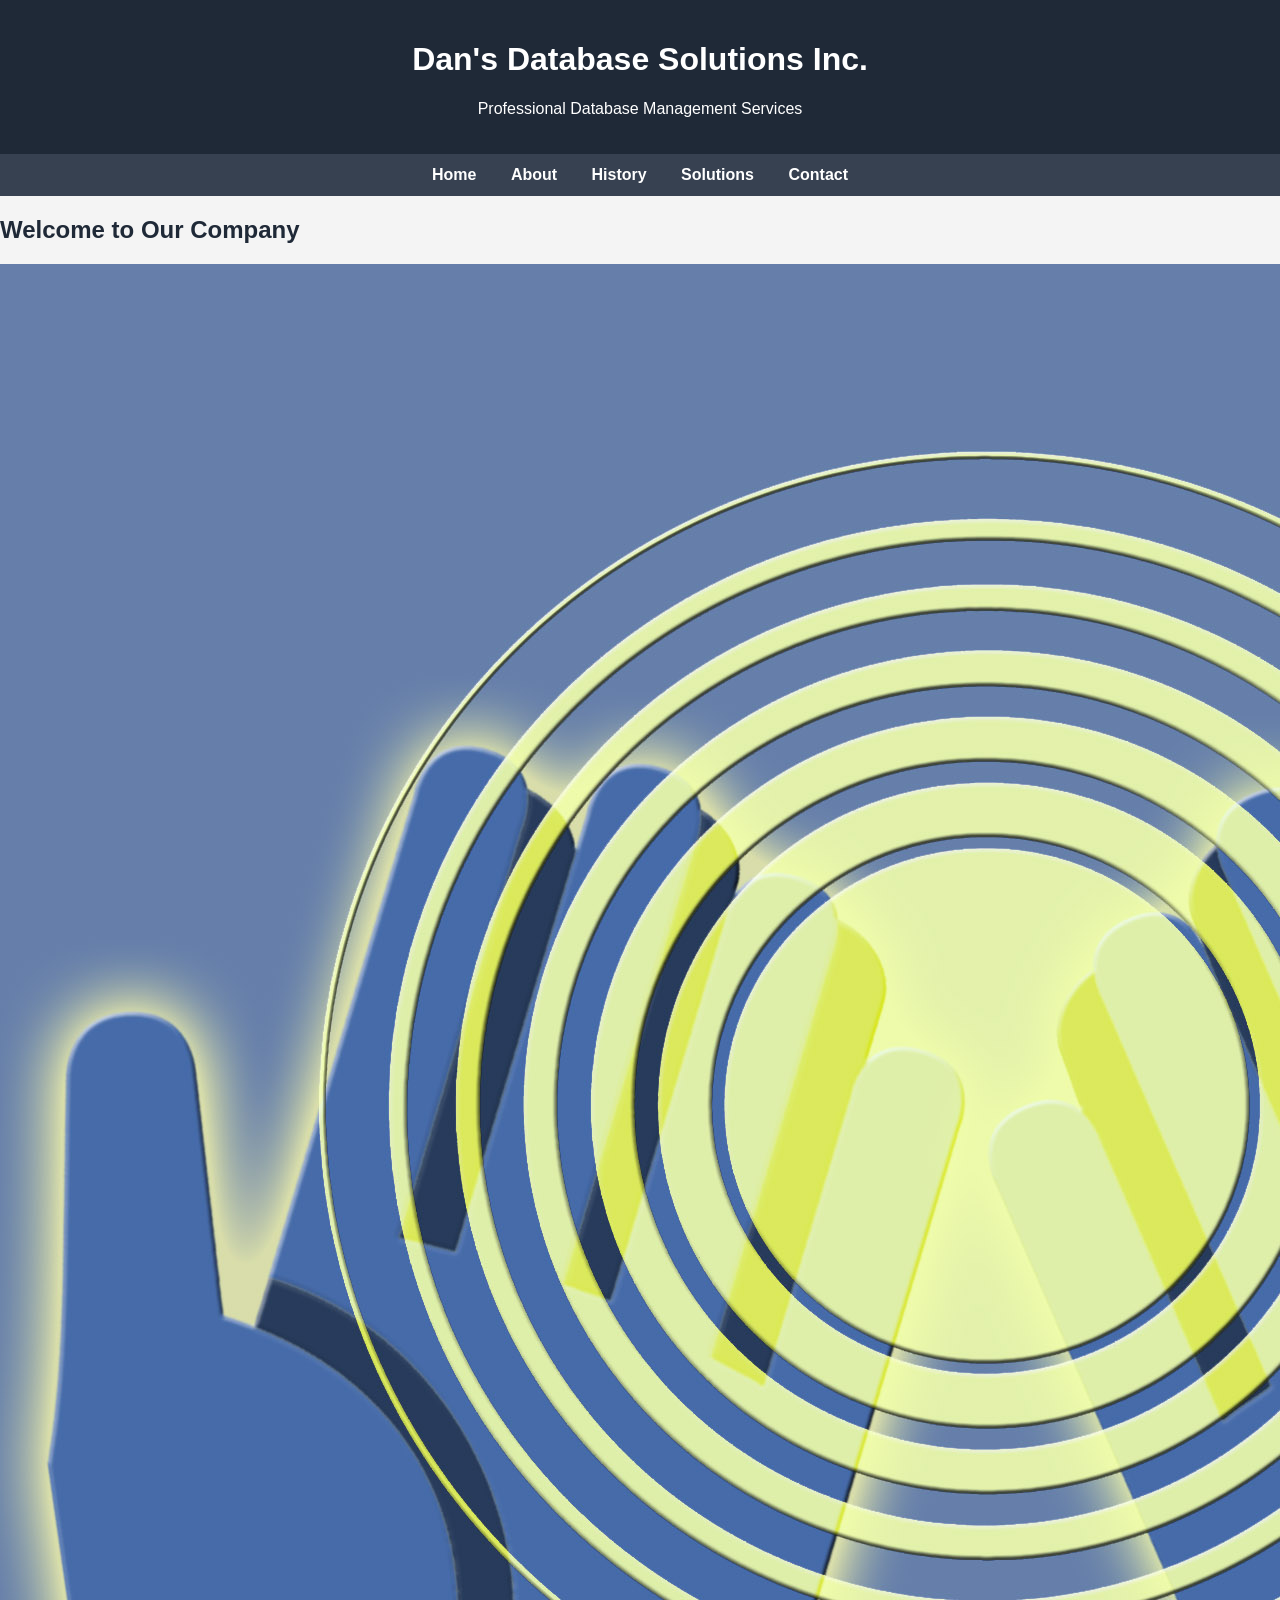
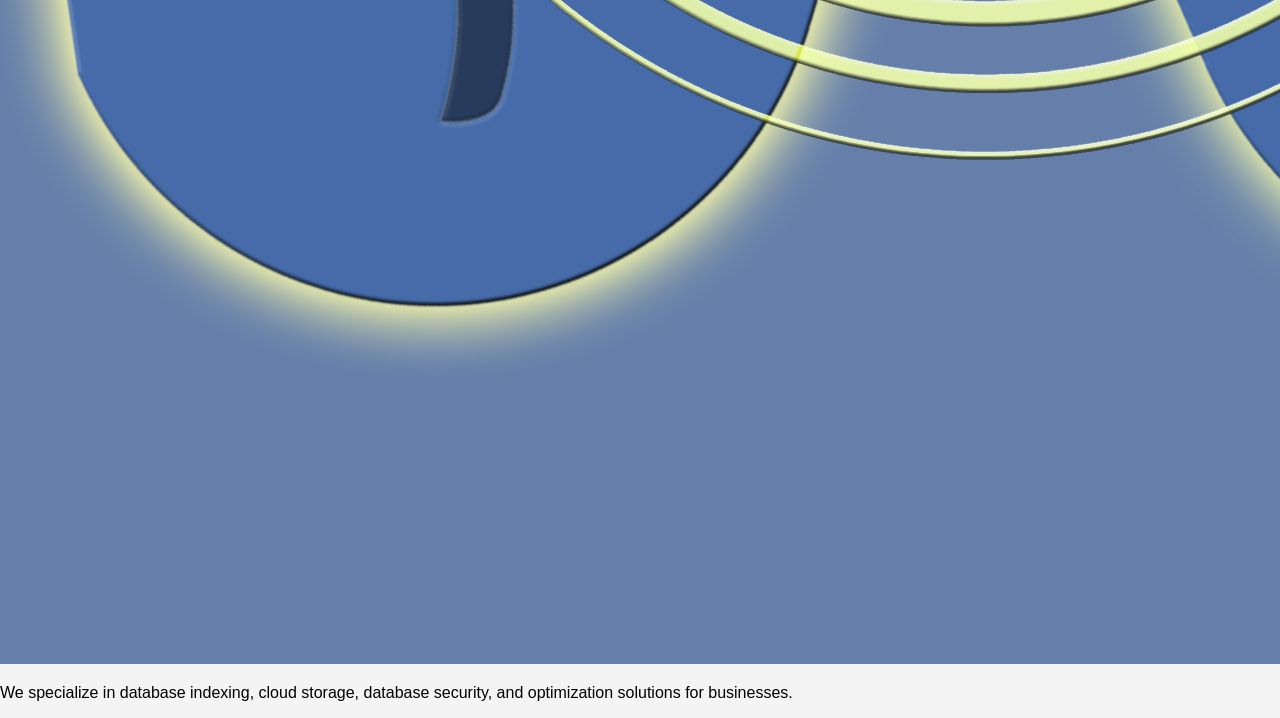
==== index.html @ 824fc8aa "Update index.html" ====
<!DOCTYPE html>
<html lang="en">
<head>
  <meta charset="UTF-8" />
  <meta name="viewport" content="width=device-width, initial-scale=1.0" />
  <title>Dan's Database Solutions</title>
   <link rel="shortcut icon" type="image/x-icon" href="assets/favicon.ico">
   <link rel="stylesheet" href="assets/styles.css">
</head>

<body>

<header>
  <h1>Dan's Database Solutions Inc.</h1>
  <p>Professional Database Management Services</p>
</header>

<nav>
  <a href="index.html">Home</a>
  <a href="about.html">About</a>
  <a href="history.html">History</a>
  <a href="solutions.html">Solutions</a>
  <a href="contact.html">Contact</a>
</nav>

<div class="main">
  <h2>Welcome to Our Company</h2>

  <img src="assets/school website logo.jpg" alt="logo">

  <p>We specialize in database indexing, cloud storage, database security, and optimization solutions for businesses.</p>
</div>

</body>
</html>
---- assets/styles.css ----
body{
      font-family: Arial;
      background: #f4f4f4;
      margin: 0;
    }

    header{
      background: #1f2937;
      color: white;
      text-align: center;
      padding: 20px;
    }

    nav{
      background: #374151;
      padding: 12px;
      text-align: center;
    }

    nav a{
      color: white;
      text-decoration: none;
      margin: 15px;
      font-weight: bold;
    }

    .content{
      background: white;
      width: 80%;
      margin: 30px auto;
      padding: 30px;
      border-radius: 10px;
    }

    h2{
      color: #1f2937;
    }
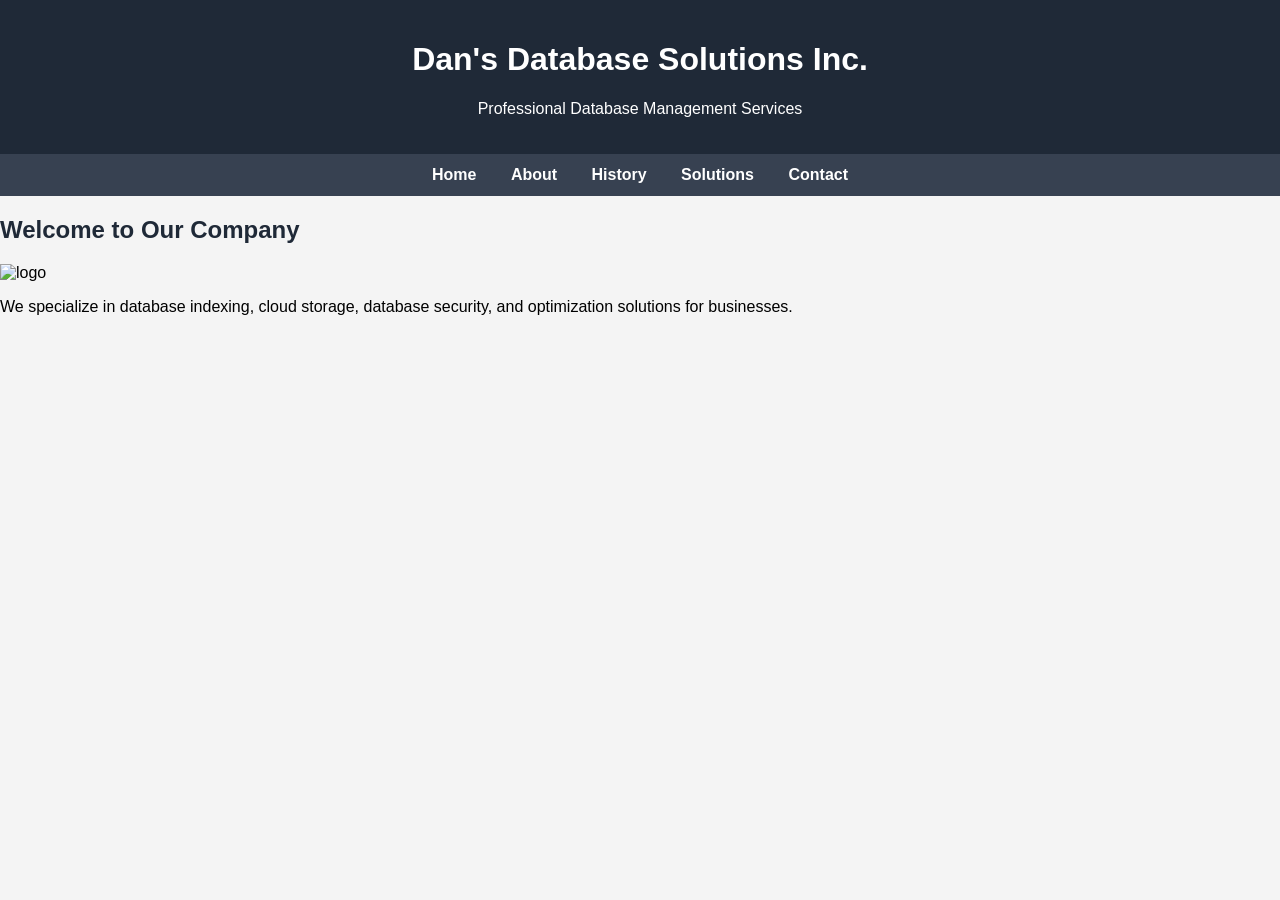
==== commit d83e63b0: "Update index.html" ====
--- a/index.html
+++ b/index.html
@@ -26,7 +26,7 @@
 <div class="main">
   <h2>Welcome to Our Company</h2>
 
-  <img src="assets/school website logo.jpg" alt="logo">
+  <img src="https://placehold.co/600x400/png" alt="logo">
 
   <p>We specialize in database indexing, cloud storage, database security, and optimization solutions for businesses.</p>
 </div>
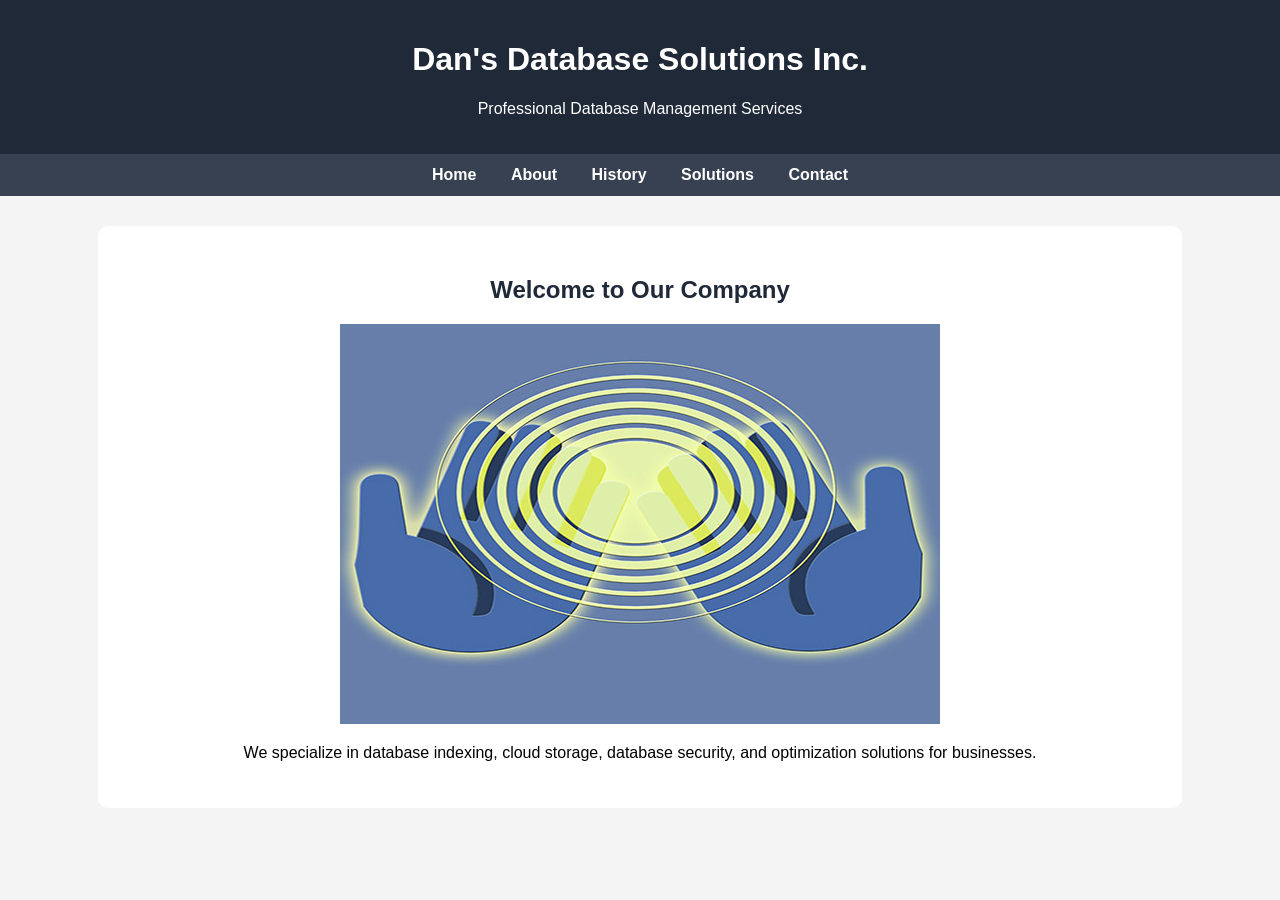
==== commit 4b69c143: "Update index.html" ====
--- a/index.html
+++ b/index.html
@@ -22,14 +22,16 @@
   <a href="solutions.html">Solutions</a>
   <a href="contact.html">Contact</a>
 </nav>
-
-<div class="main">
+  
+<center>
+<div class="content">
   <h2>Welcome to Our Company</h2>
 
-  <img src="https://placehold.co/600x400/png" alt="logo">
+  <img src="assets/school website logov2.jpg" alt="logo">
 
   <p>We specialize in database indexing, cloud storage, database security, and optimization solutions for businesses.</p>
 </div>
-
+</center>
+  
 </body>
 </html>
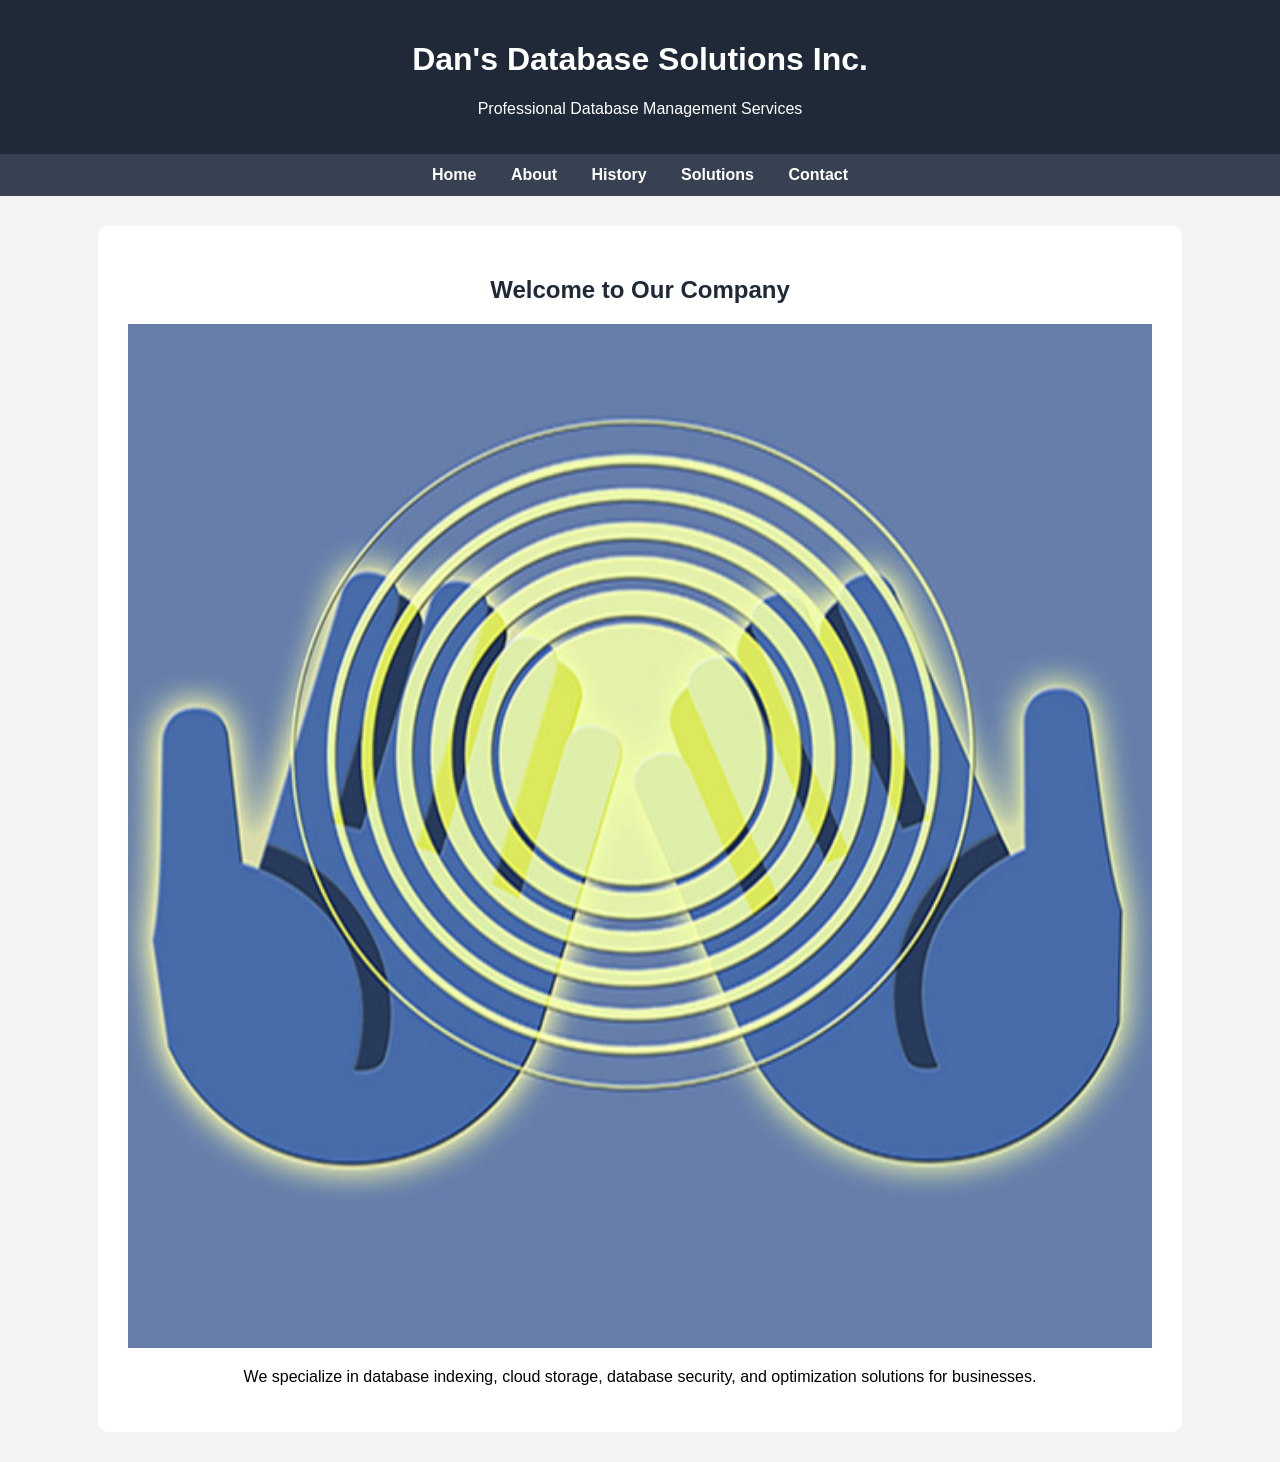
==== commit 72111fe8: "Update index.html" ====
--- a/index.html
+++ b/index.html
@@ -16,7 +16,7 @@
 </header>
 
 <nav>
-  <a href="index.html">Home</a>
+  <a href="">Home</a>
   <a href="about.html">About</a>
   <a href="history.html">History</a>
   <a href="solutions.html">Solutions</a>
--- a/assets/styles.css
+++ b/assets/styles.css
@@ -35,3 +35,17 @@
     h2{
       color: #1f2937;
     }
+
+    .frame {
+        width: 300px;
+        height: 250px;
+        border: 3px solid #ccc;
+        background: #eee;
+        margin: auto;
+        padding: 15px 10px;
+      }
+
+      img {
+        width: 100%;
+        height: 100%;
+      }
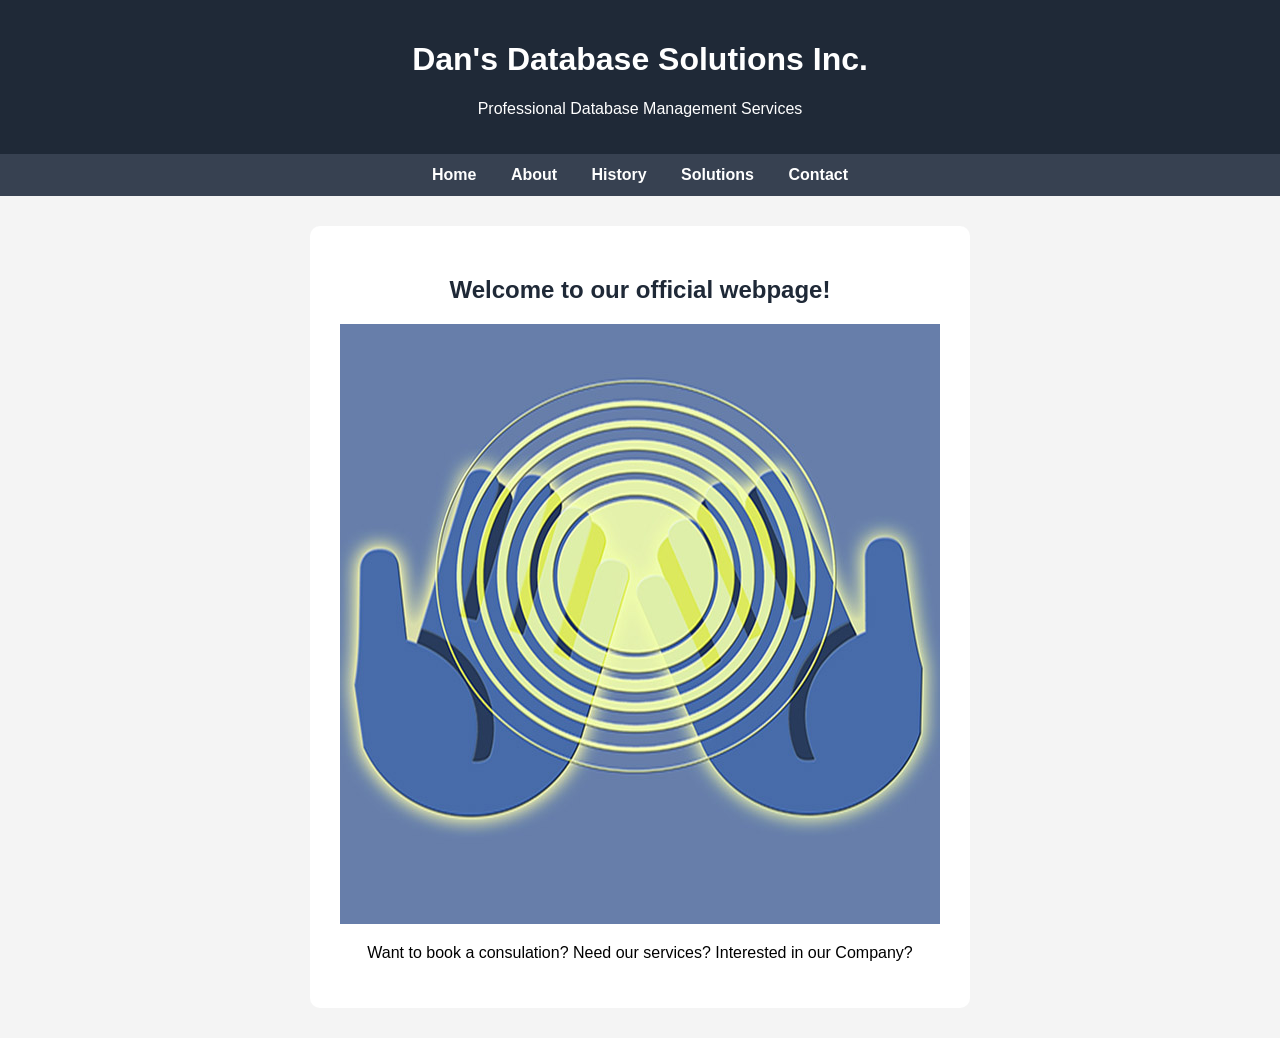
==== commit a1f15237: "Update index.html" ====
--- a/index.html
+++ b/index.html
@@ -16,20 +16,20 @@
 </header>
 
 <nav>
-  <a href="">Home</a>
+  <a>Home</a>
   <a href="about.html">About</a>
   <a href="history.html">History</a>
-  <a href="solutions.html">Solutions</a>
+  <a href="services.html">Solutions</a>
   <a href="contact.html">Contact</a>
 </nav>
   
 <center>
 <div class="content">
-  <h2>Welcome to Our Company</h2>
+  <h2>Welcome to our official webpage!</h2>
 
   <img src="assets/school website logov2.jpg" alt="logo">
 
-  <p>We specialize in database indexing, cloud storage, database security, and optimization solutions for businesses.</p>
+  <p>Want to book a consulation? Need our services? Interested in our Company?</p>
 </div>
 </center>
   
--- a/assets/styles.css
+++ b/assets/styles.css
@@ -26,7 +26,7 @@
 
     .content{
       background: white;
-      width: 80%;
+      width: fit-content;
       margin: 30px auto;
       padding: 30px;
       border-radius: 10px;
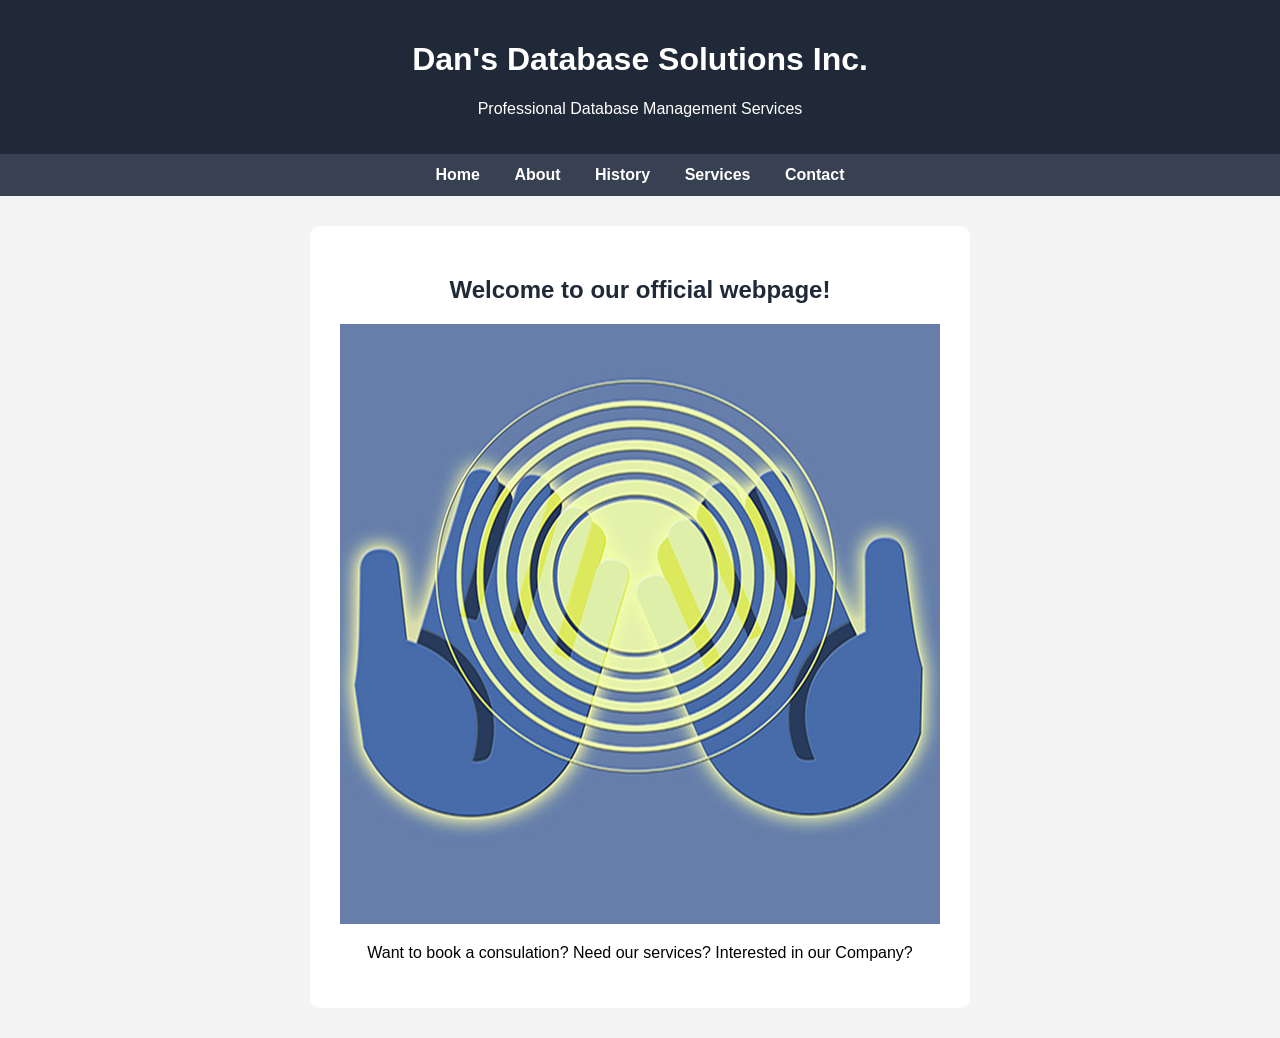
==== commit f6b98a72: "Update index.html" ====
--- a/index.html
+++ b/index.html
@@ -19,7 +19,7 @@
   <a>Home</a>
   <a href="about.html">About</a>
   <a href="history.html">History</a>
-  <a href="services.html">Solutions</a>
+  <a href="services.html">Services</a>
   <a href="contact.html">Contact</a>
 </nav>
   
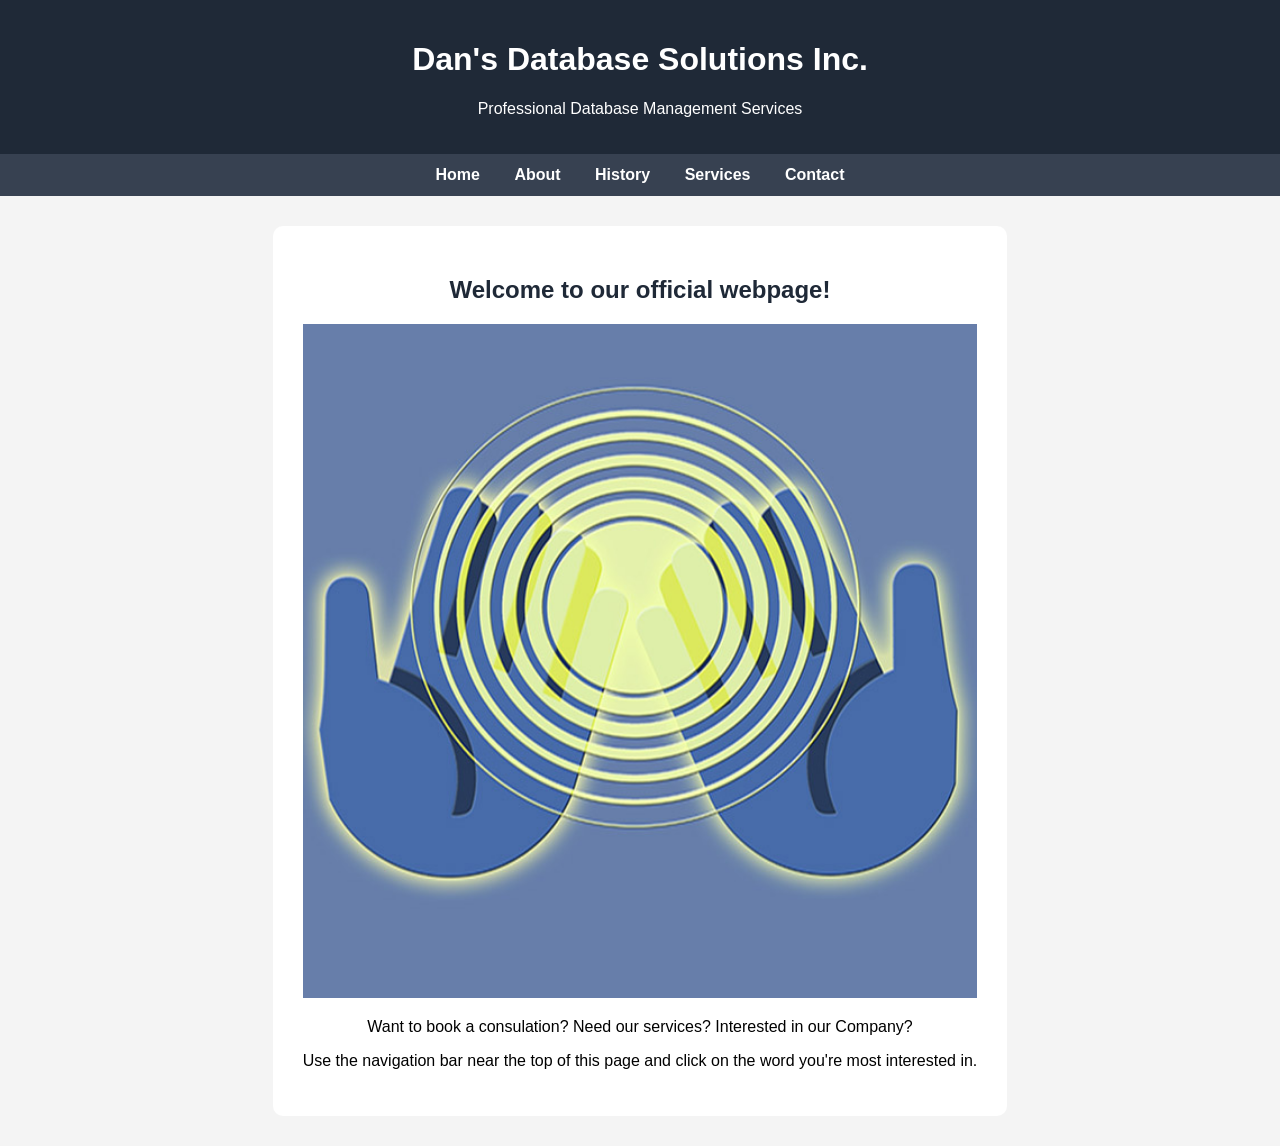
==== commit 7f9b2392: "Update index.html" ====
--- a/index.html
+++ b/index.html
@@ -30,6 +30,7 @@
   <img src="assets/school website logov2.jpg" alt="logo">
 
   <p>Want to book a consulation? Need our services? Interested in our Company?</p>
+  <p>Use the navigation bar near the top of this page and click on the word you're most interested in.</p>
 </div>
 </center>
   
